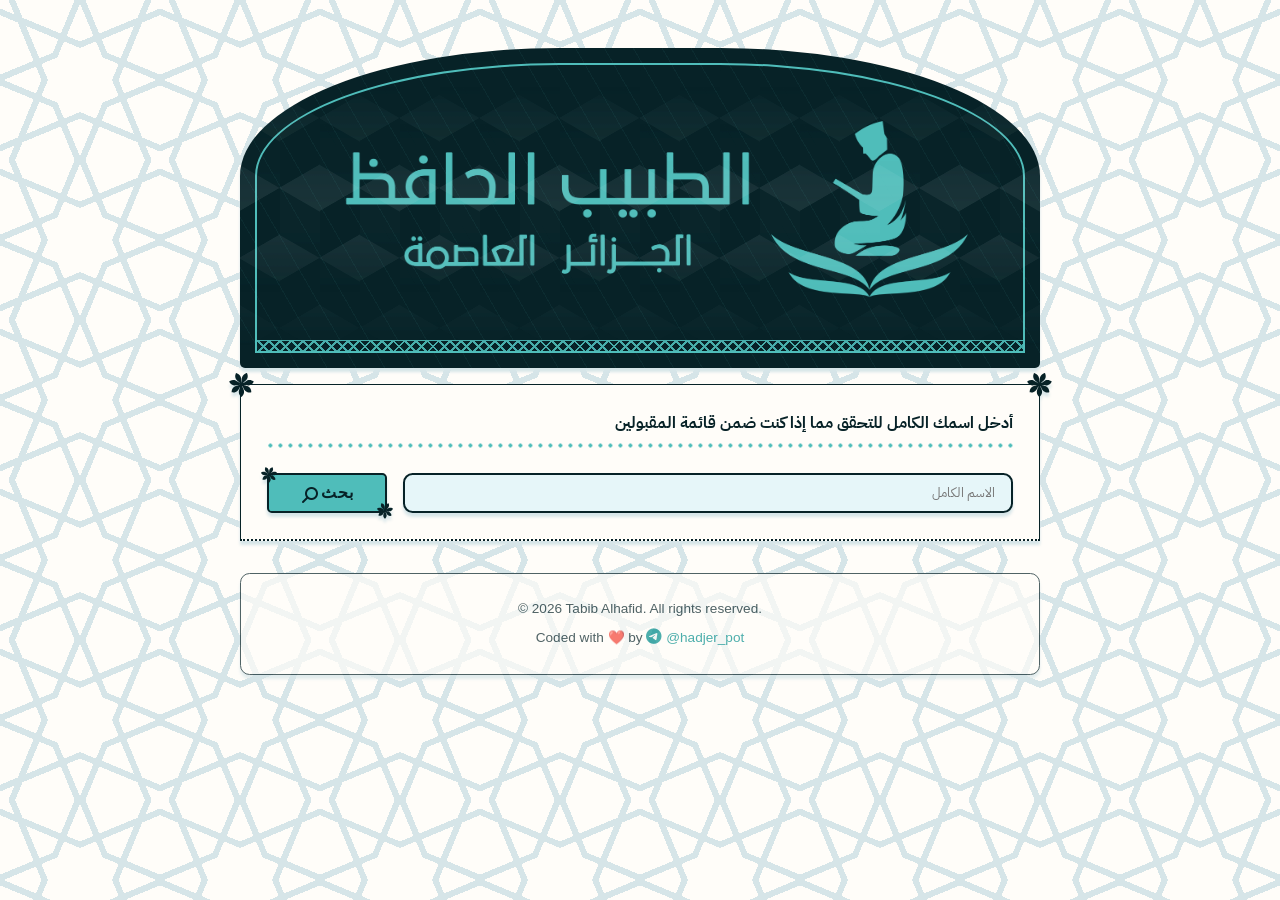
==== index.html @ 55b6ad9f "Simple footer credits" ====
<!doctype html>
<html lang="ar" dir="rtl">
  <head>
    <meta charset="UTF-8" />
    <meta name="viewport" content="width=device-width, initial-scale=1.0" />
    <title>قائمة المقبولات | الطبيب الحافظ</title>
    <link rel="stylesheet" href="stylesheets/styles.css" />
    <!-- Google Fonts -->
    <link
      href="https://db.onlinewebfonts.com/c/7a4456451db34fc8abc7a9ce7da13480?family=F29LT+Bukra"
      rel="stylesheet"
    />
    <link
      href="https://db.onlinewebfonts.com/c/739571e5b3270dd49b19f413b1ef148e?family=F29LT+Bukra+Regular"
      rel="stylesheet"
    />

    <link rel="preconnect" href="https://fonts.googleapis.com" />
    <link rel="preconnect" href="https://fonts.gstatic.com" crossorigin />
    <link
      href="https://fonts.googleapis.com/css2?family=IBM+Plex+Sans+Arabic:wght@400;500;700;900&display=swap"
      rel="stylesheet"
    />

    <!-- Font Awesome Icons -->
    <link
      rel="stylesheet"
      href="https://cdnjs.cloudflare.com/ajax/libs/font-awesome/6.4.0/css/all.min.css"
    />
  </head>
  <body class="bg-star-pattern">
    <main>
      <header id="header-logo" class="striped-pattern shared-filter">
        <div class="logo-container">
          <span class="masked-icon logo-icon"></span>
          <span class="masked-icon logo-text"></span>
        </div>
        <div class="interlace"></div>
      </header>

      <form id="search-form" class="basic-card flower-card half-dotted-card">
        <label for="fname"
          >أدخل اسمك الكامل للتحقق مما إذا كنت ضمن قائمة المقبولين
        </label>
        <div class="dotted-line"></div>
        <div class="form-inputs shared-filter">
          <input
            id="search-input"
            type="text"
            name="search-input"
            placeholder="الاسم الكامل"
          />
          <button id="search-btn" class="btn-primary flower-card">
            <span>بحث</span>
            <i class="fa-solid fa-magnifying-glass fa-flip-horizontal"></i>
          </button>
        </div>
      </form>

      <section id="name-list-container"></section>

      <footer class="footer-card basic-card" dir="ltr" lang="en">
        <p>&copy; 2026 Tabib Alhafid. All rights reserved.</p>
        <p class="coder-credit">
          Coded with ❤️ by
          <i class="fa-brands fa-telegram"></i>
          <span>@hadjer_pot</span>
        </p>
      </footer>
    </main>

    <script type="module" src="/scripts/student_manager.js"></script>
  </body>
</html>
---- stylesheets/styles.css ----
@import url(globals.css);
@import url(ornaments.css);

/* ==========================================================================
   RESET & BASE
   ========================================================================== */
* {
  box-sizing: border-box;
  margin: 0;
  padding: 0;
}

body {
  font-family: "IBM Plex Sans Arabic", sans-serif;
  color: var(--color-dark);
  min-height: 100vh;
  padding: 3rem 1rem;
  gap: 1rem;

  display: flex;
  align-items: center;
  flex-direction: column;
  position: relative;
  overflow-x: hidden;
}

main {
  display: flex;
  flex-direction: column;
  gap: 1rem;
  width: min(95%, 800px);
}

a {
  color: var(--color-primary-dark);
  text-underline-offset: 0.2em;
}

a:visited {
  color: var(--color-primary-dark);
}

a:hover {
  color: var(--color-primary);
}

a:active {
  color: var(--color-dark);
}

/* ==========================================================================
   HEADER / LOGO
   ========================================================================== */
#header-logo {
  background-color: var(--color-dark);
  height: 20rem;
  border-radius: 40% 40% 5px 5px;

  display: flex;
  flex-direction: column;
  padding: 1rem;

  outline: 2px solid var(--color-primary);
  outline-offset: -17px;
}

#header-logo::after {
  content: "";
  position: absolute;
  inset: 0;
  background-image: repeating-linear-gradient(
    60deg,
    var(--color-primary) 0 1px,
    transparent 1px 25px
  );
  opacity: 0.06;
}

.masked-icon {
  --icon-color: var(--color-primary);
  --icon-path: none;
  --icon-size: 100%;

  display: inline-block;
  width: var(--icon-size);
  height: var(--icon-size);
  background-color: var(--icon-color);
  -webkit-mask-image: var(--icon-path);
  mask-image: var(--icon-path);
  -webkit-mask-size: contain;
  mask-size: contain;
  -webkit-mask-repeat: no-repeat;
  mask-repeat: no-repeat;
  -webkit-mask-position: center;
  mask-position: center;
}

.logo-container {
  height: 4rem;
  width: 100%;
  margin: 1.5rem 0;
  flex: 1;
  display: flex;
  justify-content: center;
  align-items: center;
  flex-direction: column;
}

.logo-icon {
  flex: 2;
  --icon-path: url(../assets/logo_monochrome/logo_no_text.png);
  --icon-size: 100%;
}

.logo-text {
  flex: 1;
  --icon-path: url(../assets/logo_monochrome/logo_text_only.png);
  --icon-size: 100%;
}

@media (min-width: 450px) {
  .logo-container {
    margin: 2rem 0rem;
    margin-top: 3rem;
    flex-direction: row;
  }

  .logo-icon {
    flex: 1;
    -webkit-mask-position: left center;
    mask-position: left center;
  }

  .logo-text {
    flex: 2;
    height: 10rem;
    -webkit-mask-position: right center;
    mask-position: right center;
  }
}

/* ==========================================================================
   SEARCH FORM
   ========================================================================== */
.half-dotted-card {
  --medallion-size: 25px;
  border-bottom: var(--border-md) dotted var(--color-dark);
  border-radius: 0;
}

.half-dotted-card::after {
  top: var(--medallion-offset);
}

.half-dotted-card label {
  font-weight: 900;
}

.form-inputs {
  display: flex;
  flex-direction: row;
  gap: 1rem;
}

@media (max-width: 600px) {
  .form-inputs {
    flex-direction: column;
  }

  .form-inputs .btn-primary {
    width: 100%;
  }
}

.form-inputs input {
  width: 100%;
  font-family: "IBM Plex Sans Arabic", sans-serif;
  color: oklch(from var(--color-dark) calc(l - 0.05) c h);

  border-radius: var(--radius-md);
  border: solid var(--color-dark) var(--border-md);
  padding: 0.5rem 1rem;
  background-color: oklch(from var(--color-surface) calc(l + 0.05) c h);

  transition:
    transform 0.2s cubic-bezier(0.2, 0, 0, 1),
    border-color 0.2s ease,
    background-color 0.2s ease,
    box-shadow 0.2s ease;
  will-change: transform;
}

.form-inputs input:focus {
  border-color: var(--color-primary);
  background-color: rgba(147, 226, 222, 0.15);
  box-shadow:
    inset 0 0 4px rgba(7, 34, 39, 0.1),
    0 0 0 3px rgba(147, 226, 222, 0.25);
  transform: translateY(-4px);
  outline: none;
}

/* Desktop-only Hover for Input (Prevents sticky hover on touch) */
@media (hover: hover) {
  .form-inputs input:hover:not(:focus) {
    border-color: var(--color-primary);
    background-color: rgba(147, 226, 222, 0.08);
    transform: translateY(-2px);
  }
}

/* ==========================================================================
   BUTTONS
   ========================================================================== */
.btn-primary {
  display: flex;
  justify-content: center;
  gap: 0.2rem;

  position: relative;
  padding: 0.5rem 2rem;
  font-weight: 700;
  font-size: 1rem;
  letter-spacing: 0.05em;
  text-transform: uppercase;
  text-align: center;

  align-self: center;
  background-color: var(--color-primary);
  color: var(--color-dark);
  border: var(--border-md) solid var(--color-dark);
  border-radius: var(--radius-sm);

  /* Smooth transition replacing abrupt transforms */
  transition:
    transform 0.15s cubic-bezier(0.2, 0, 0, 1),
    background-color 0.2s ease,
    box-shadow 0.2s ease;
  will-change: transform;
  cursor: pointer;
}

.btn-primary:active {
  transform: translateY(-1px) scale(0.98);
}

.btn-primary:focus-visible {
  outline: 2px solid var(--color-dark);
  outline-offset: 2px;
  transform: translateY(-3px);
}

@media (hover: hover) {
  .btn-primary:hover {
    background-color: var(--color-primary-light);
    transform: translateY(-4px);
  }

  .btn-primary:active {
    transform: translateY(2px) scale(0.95);
  }
}

.btn-primary i {
  margin-top: 0.25rem;
}

/* ==========================================================================
   STUDENT / NAME CARDS
   ========================================================================== */
#name-list-container {
  display: flex;
  flex-direction: column;
  gap: 0.5rem;
}

.logo-profile {
  --icon-path: url(../assets/logo_monochrome/logo_female_profile.png);
  width: 2.5rem;
  height: 4rem;
  --icon-color: var(--color-primary);
}

.name-card {
  display: flex;
  flex-direction: column;
  gap: 1rem;
  align-items: start !important;

  padding-top: 0.5rem;
  padding-bottom: 0.5rem;
}

.student-info-container {
  display: flex;
  align-items: center;
  gap: 1rem;
}

.student-info-container i {
  font-size: 2rem;
  color: var(--color-primary);
  flex-shrink: 0;
  min-width: 2rem;
}

.student-info-container h3 {
  font-weight: 500;
  text-decoration: underline;
  margin: 0;
  text-underline-offset: 0.3em;
}

.student-info-container h4 {
  margin: 0;
}

.student-name {
  align-items: flex-end;
  text-decoration: none;
}

.student-name h3 {
  font-weight: 900;
  font-size: 1.75rem;
  text-decoration: none;
}

.student-name i {
  font-size: 2.25rem;

  border: solid var(--color-primary) var(--border-md);
  border-radius: var(--radius-lg);

  padding: 0.25rem 0.5rem;
  /* padding-bottom: 0; */
}

.info-content {
  display: flex;
  flex-wrap: wrap;
  align-items: baseline;
  gap: 0.5rem;
}

.id-num-notice {
  width: 100%;
  padding-top: 0.5rem;
  border-top: solid var(--border-sm) var(--color-error);
  color: var(--color-error);
}

.error-color {
  color: var(--color-error);
}

.error-color i {
  color: var(--color-error);
}

.id-num-notice i {
  color: var(--color-error);
}

@media (max-width: 500px) {
  .name-card {
    flex-direction: column;
    align-items: center;
    gap: 0.5rem;
  }
}

.footer-card {
  /* width: fit-content; */
  /* margin: auto; */
  font-family: "F29LT Bukra Regular", sans-serif;
  opacity: 0.7;
  flex-direction: column;
  align-items: center;
}

.footer-card span {
  color: var(--color-primary-dark);
}

.footer-card i {
  color: var(--color-primary-dark);
  font-size: 1rem;
}

.footer-card p {
  opacity: 1;
}

/* ==========================================================================
   UTILITIES
   ========================================================================== */
.shared-filter {
  filter: drop-shadow(
    0 var(--shadow-offset-md) var(--shadow-offset-sm) var(--color-surface)
  );
}
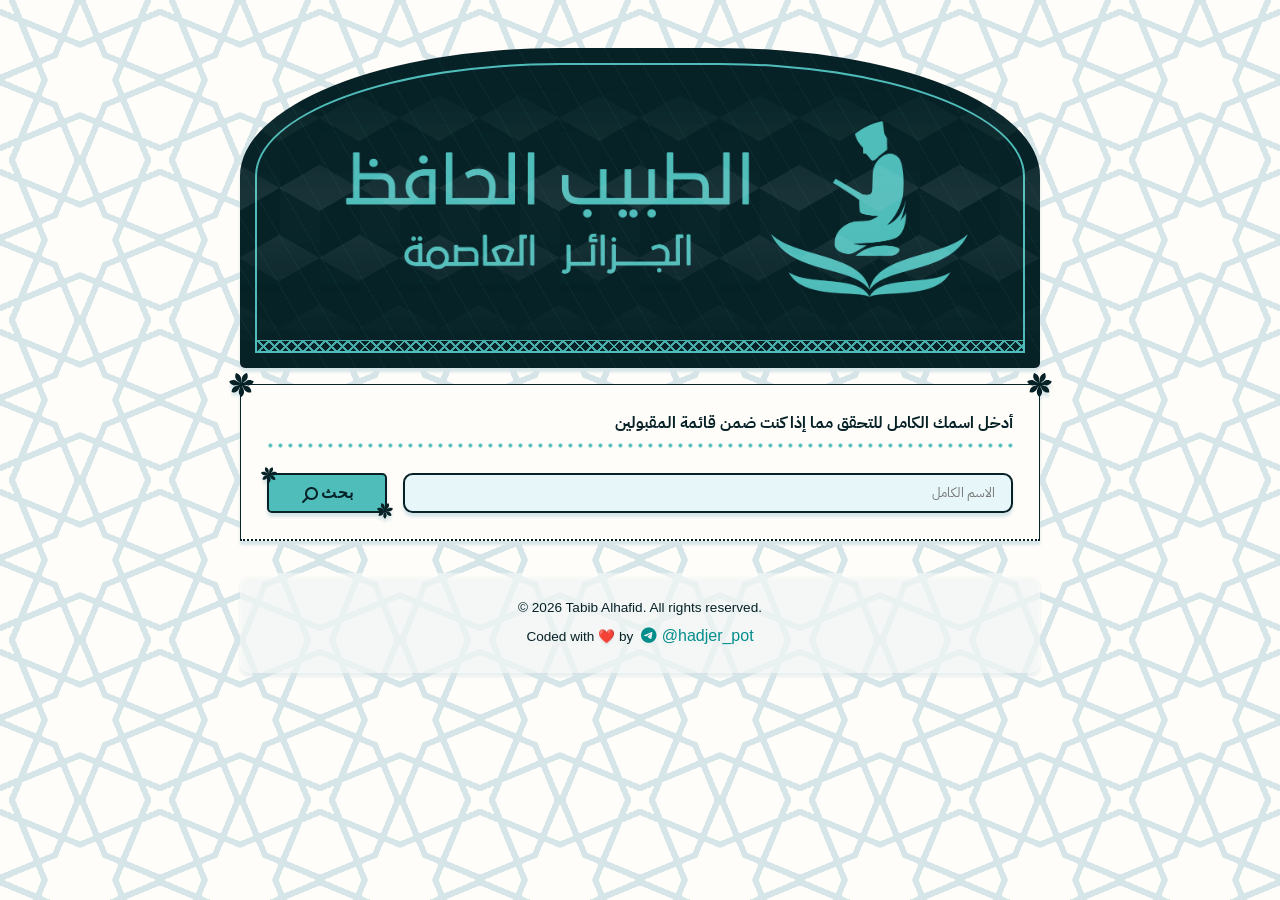
==== commit 17eba299: "Fancier footer" ====
--- a/index.html
+++ b/index.html
@@ -61,11 +61,10 @@
 
       <footer class="footer-card basic-card" dir="ltr" lang="en">
         <p>&copy; 2026 Tabib Alhafid. All rights reserved.</p>
-        <p class="coder-credit">
-          Coded with ❤️ by
-          <i class="fa-brands fa-telegram"></i>
-          <span>@hadjer_pot</span>
-        </p>
+        <div class="coder-credit">
+          <p>Coded with ❤️ by</p>
+          <span><i class="fa-brands fa-telegram"></i> @hadjer_pot</span>
+        </div>
       </footer>
     </main>
 
--- a/stylesheets/styles.css
+++ b/stylesheets/styles.css
@@ -370,26 +370,42 @@
   }
 }
 
+/* ==========================================================================
+   FOOTER
+   ========================================================================== */
+
 .footer-card {
+  font-family: "F29LT Bukra Regular", sans-serif;
+  flex-direction: column;
+  align-items: center;
+  border: none;
   /* width: fit-content; */
   /* margin: auto; */
-  font-family: "F29LT Bukra Regular", sans-serif;
-  opacity: 0.7;
-  flex-direction: column;
-  align-items: center;
-}
-
-.footer-card span {
+  background-color: color-mix(
+    in srgb,
+    var(--color-background) 50%,
+    transparent
+  );
+}
+
+.footer-card p {
+  opacity: 1;
+  color: var(--color-dark);
+}
+
+.coder-credit {
+  display: flex;
+  gap: 0.5rem;
+  flex-wrap: wrap;
+}
+
+.coder-credit span {
   color: var(--color-primary-dark);
 }
 
-.footer-card i {
+.coder-crediti {
   color: var(--color-primary-dark);
   font-size: 1rem;
-}
-
-.footer-card p {
-  opacity: 1;
 }
 
 /* ==========================================================================
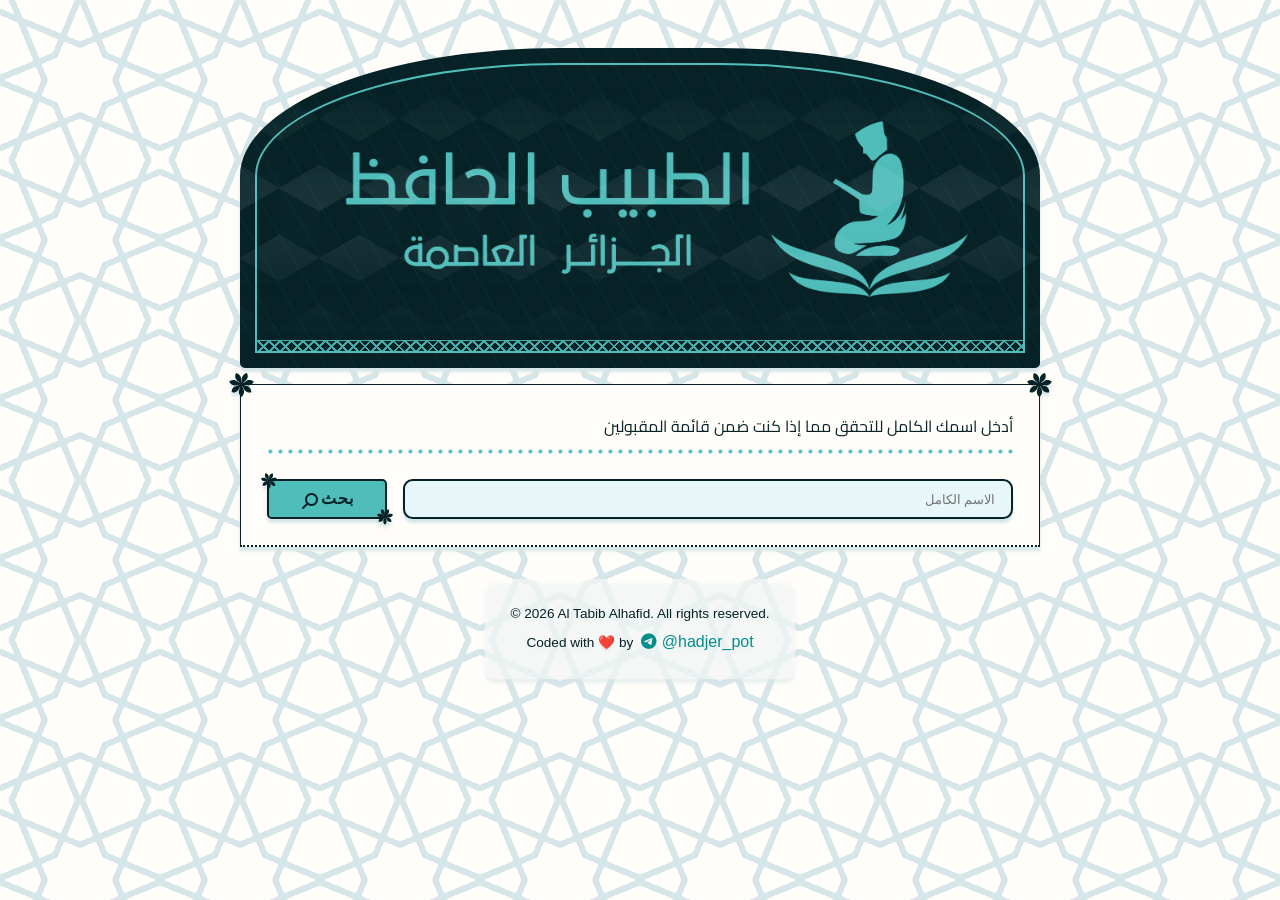
==== commit 165c9aa8: "Finally fixed the Qaa issues" ====
--- a/index.html
+++ b/index.html
@@ -10,18 +10,6 @@
       href="https://db.onlinewebfonts.com/c/7a4456451db34fc8abc7a9ce7da13480?family=F29LT+Bukra"
       rel="stylesheet"
     />
-    <link
-      href="https://db.onlinewebfonts.com/c/739571e5b3270dd49b19f413b1ef148e?family=F29LT+Bukra+Regular"
-      rel="stylesheet"
-    />
-
-    <link rel="preconnect" href="https://fonts.googleapis.com" />
-    <link rel="preconnect" href="https://fonts.gstatic.com" crossorigin />
-    <link
-      href="https://fonts.googleapis.com/css2?family=IBM+Plex+Sans+Arabic:wght@400;500;700;900&display=swap"
-      rel="stylesheet"
-    />
-
     <!-- Font Awesome Icons -->
     <link
       rel="stylesheet"
@@ -58,16 +46,14 @@
       </form>
 
       <section id="name-list-container"></section>
-
-      <footer class="footer-card basic-card" dir="ltr" lang="en">
-        <p>&copy; 2026 Tabib Alhafid. All rights reserved.</p>
-        <div class="coder-credit">
-          <p>Coded with ❤️ by</p>
-          <span><i class="fa-brands fa-telegram"></i> @hadjer_pot</span>
-        </div>
-      </footer>
     </main>
-
+    <footer class="footer-card basic-card" dir="ltr" lang="en">
+      <p>&copy; 2026 Al Tabib Alhafid. All rights reserved.</p>
+      <div class="coder-credit">
+        <p>Coded with ❤️ by</p>
+        <span><i class="fa-brands fa-telegram"></i> @hadjer_pot</span>
+      </div>
+    </footer>
     <script type="module" src="/scripts/student_manager.js"></script>
   </body>
 </html>
--- a/stylesheets/styles.css
+++ b/stylesheets/styles.css
@@ -1,5 +1,16 @@
 @import url(globals.css);
 @import url(ornaments.css);
+
+@font-face {
+  font-family: "Cairo";
+  /* 1. Put quotes around paths containing commas or special characters */
+  src: url("../assets/fonts/Cairo/static/Cairo-Regular.ttf") format("truetype");
+
+  /* 2. Define the variable weight range instead of "normal" */
+  font-weight: 200 1000;
+  font-style: normal;
+  font-display: swap;
+}
 
 /* ==========================================================================
    RESET & BASE
@@ -11,7 +22,10 @@
 }
 
 body {
-  font-family: "IBM Plex Sans Arabic", sans-serif;
+  /* font-family: "IBM Plex Sans Arabic", sans-serif; */
+  font-family: "Cairo", sans-serif;
+  text-rendering: optimizeLegibility;
+  font-variant-ligatures: common-ligatures;
   color: var(--color-dark);
   min-height: 100vh;
   padding: 3rem 1rem;
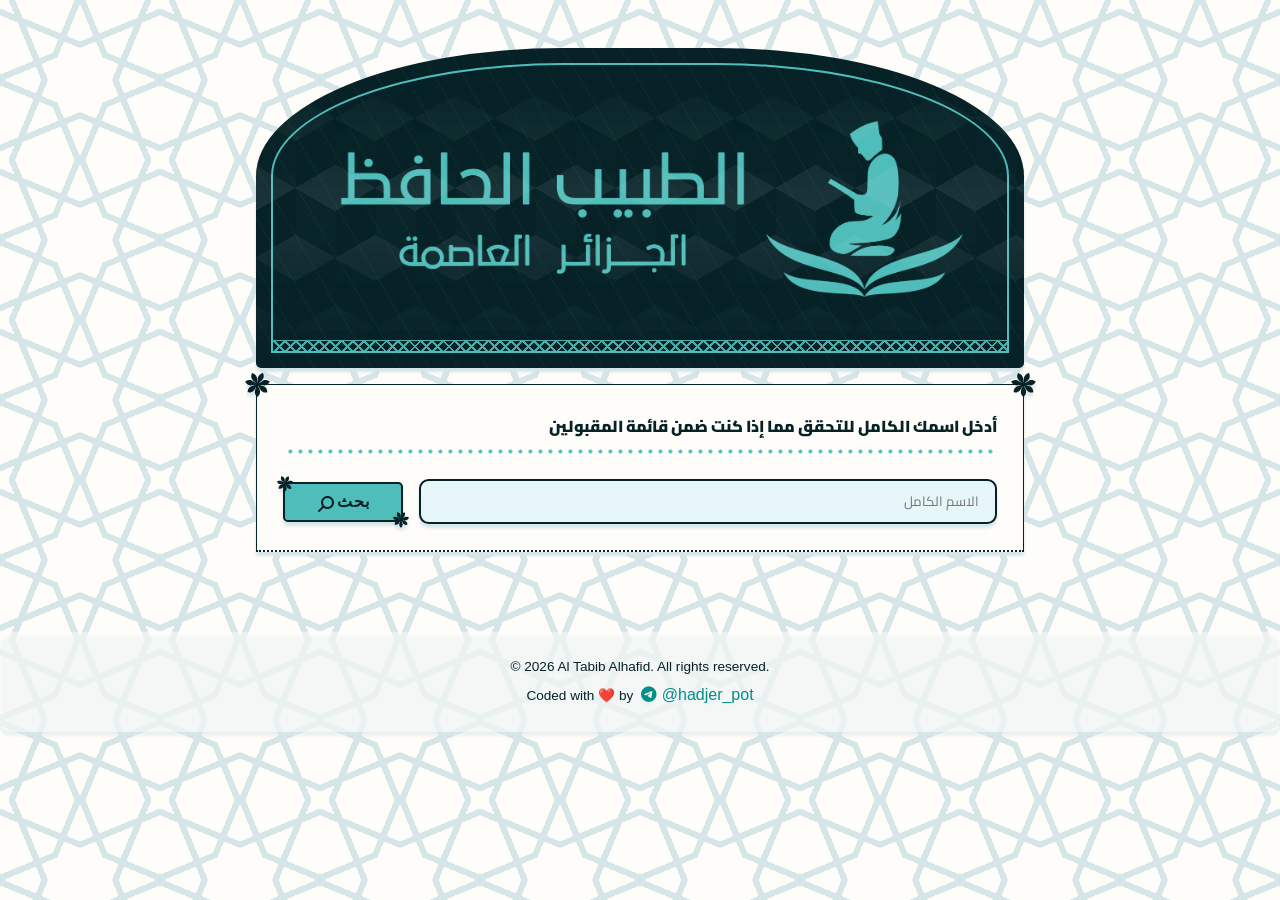
==== commit f517522a: "Small polish, footer font and remove comments etc.." ====
--- a/index.html
+++ b/index.html
@@ -7,7 +7,7 @@
     <link rel="stylesheet" href="stylesheets/styles.css" />
     <!-- Google Fonts -->
     <link
-      href="https://db.onlinewebfonts.com/c/7a4456451db34fc8abc7a9ce7da13480?family=F29LT+Bukra"
+      href="https://db.onlinewebfonts.com/c/739571e5b3270dd49b19f413b1ef148e?family=F29LT+Bukra+Regular"
       rel="stylesheet"
     />
     <!-- Font Awesome Icons -->
--- a/stylesheets/styles.css
+++ b/stylesheets/styles.css
@@ -3,10 +3,9 @@
 
 @font-face {
   font-family: "Cairo";
-  /* 1. Put quotes around paths containing commas or special characters */
-  src: url("../assets/fonts/Cairo/static/Cairo-Regular.ttf") format("truetype");
-
-  /* 2. Define the variable weight range instead of "normal" */
+  src: url("../assets/fonts/Cairo/Cairo-VariableFont_slnt,wght.ttf")
+    format("truetype");
+
   font-weight: 200 1000;
   font-style: normal;
   font-display: swap;
@@ -28,7 +27,7 @@
   font-variant-ligatures: common-ligatures;
   color: var(--color-dark);
   min-height: 100vh;
-  padding: 3rem 1rem;
+
   gap: 1rem;
 
   display: flex;
@@ -39,6 +38,7 @@
 }
 
 main {
+  padding: 3rem 1rem;
   display: flex;
   flex-direction: column;
   gap: 1rem;
@@ -188,7 +188,7 @@
 
 .form-inputs input {
   width: 100%;
-  font-family: "IBM Plex Sans Arabic", sans-serif;
+  font-family: "Cairo", sans-serif;
   color: oklch(from var(--color-dark) calc(l - 0.05) c h);
 
   border-radius: var(--radius-md);
@@ -389,7 +389,9 @@
    ========================================================================== */
 
 .footer-card {
+  width: 100%;
   font-family: "F29LT Bukra Regular", sans-serif;
+  font-weight: 400;
   flex-direction: column;
   align-items: center;
   border: none;
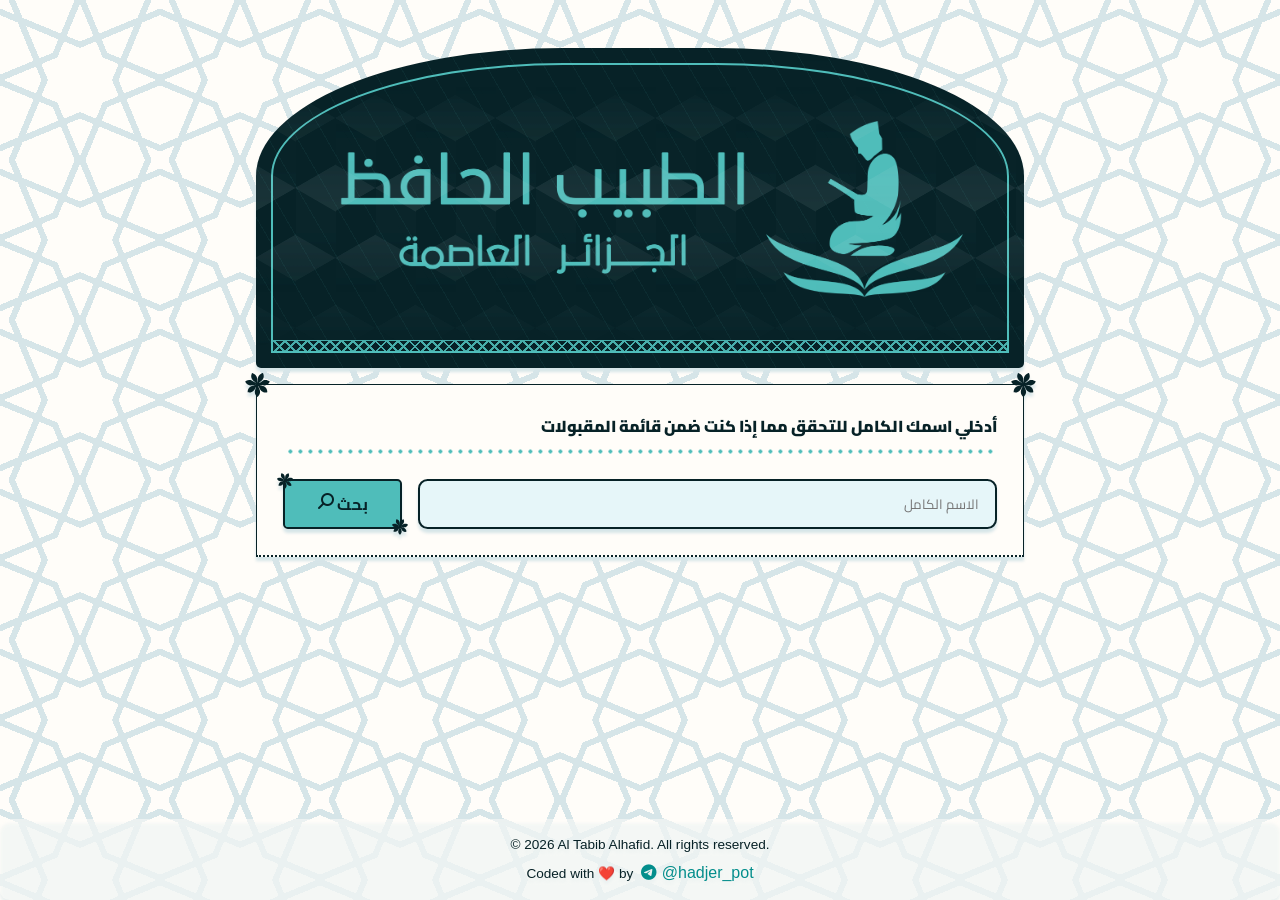
==== commit 5c0ac1e1: "FIX: female version of text" ====
--- a/index.html
+++ b/index.html
@@ -28,7 +28,7 @@
 
       <form id="search-form" class="basic-card flower-card half-dotted-card">
         <label for="fname"
-          >أدخل اسمك الكامل للتحقق مما إذا كنت ضمن قائمة المقبولين
+          >أدخلي اسمك الكامل للتحقق مما إذا كنت ضمن قائمة المقبولات
         </label>
         <div class="dotted-line"></div>
         <div class="form-inputs shared-filter">
--- a/stylesheets/styles.css
+++ b/stylesheets/styles.css
@@ -227,6 +227,7 @@
    BUTTONS
    ========================================================================== */
 .btn-primary {
+  font-family: "Cairo", sans-serif;
   display: flex;
   justify-content: center;
   gap: 0.2rem;
@@ -315,7 +316,7 @@
   font-size: 2rem;
   color: var(--color-primary);
   flex-shrink: 0;
-  min-width: 2rem;
+  min-width: 2.5rem;
 }
 
 .student-info-container h3 {
@@ -351,6 +352,7 @@
 }
 
 .info-content {
+  font-size: 1.1rem;
   display: flex;
   flex-wrap: wrap;
   align-items: baseline;
@@ -391,17 +393,16 @@
 .footer-card {
   width: 100%;
   font-family: "F29LT Bukra Regular", sans-serif;
-  font-weight: 400;
   flex-direction: column;
   align-items: center;
   border: none;
-  /* width: fit-content; */
-  /* margin: auto; */
   background-color: color-mix(
     in srgb,
     var(--color-background) 50%,
     transparent
   );
+  padding: 1rem;
+  margin-top: auto;
 }
 
 .footer-card p {
